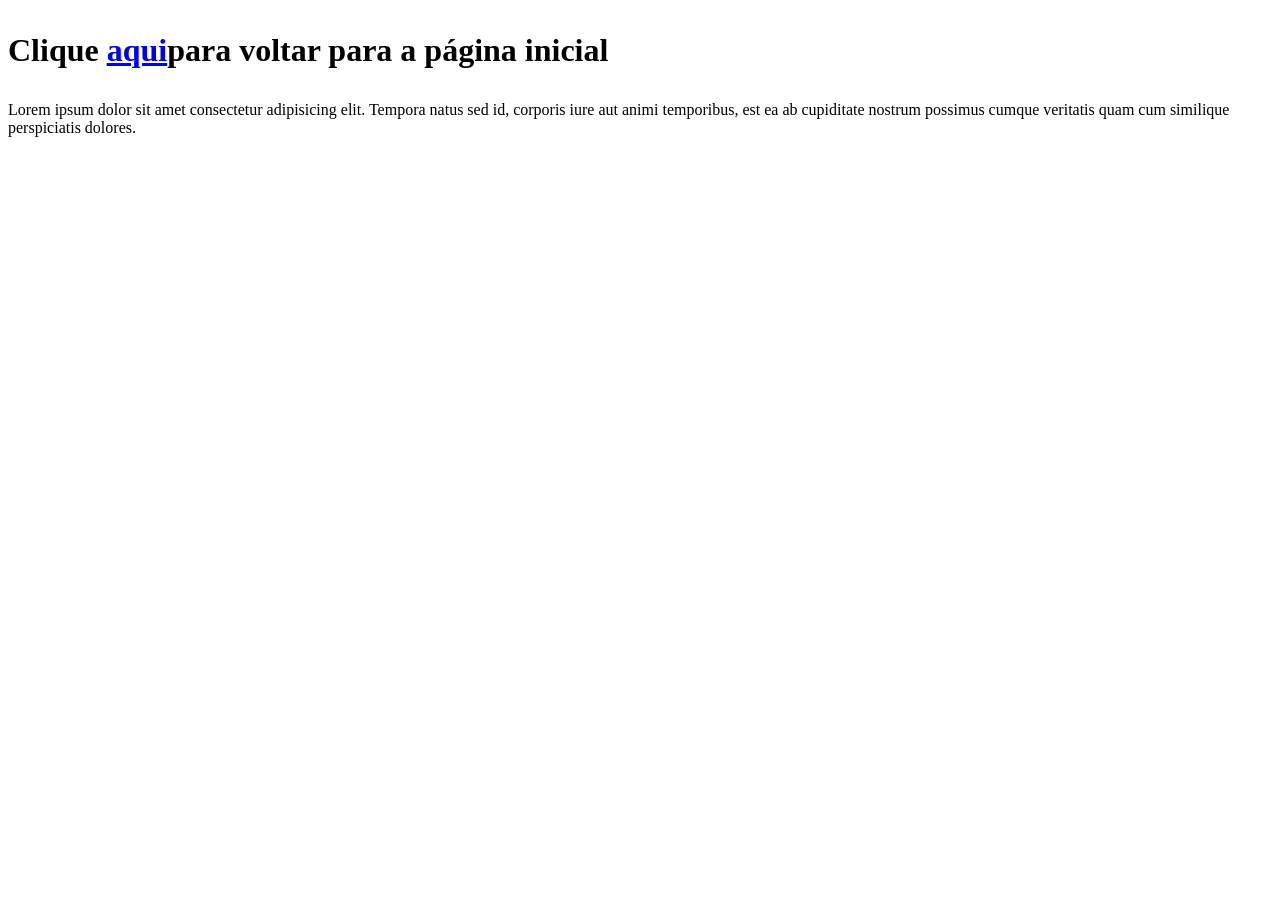
==== contato.html @ 4662ad01 "adicionei contato.html" ====
<!DOCTYPE html>
<html lang="en">
<head>
    <meta charset="UTF-8">
    <meta name="viewport" content="width=device-width, initial-scale=1.0">
    <title>Document</title>
</head>
<body>
    <main>
        <h1>
            <p>Clique <a href="index.html">aqui</a>para voltar para a página inicial</p>
        </h1>
    </main>
    <section>
        Lorem ipsum dolor sit amet consectetur adipisicing elit. Tempora natus sed id, corporis iure aut animi temporibus, est ea ab cupiditate nostrum possimus cumque veritatis quam cum similique perspiciatis dolores.
    </section>
</body>
</html>
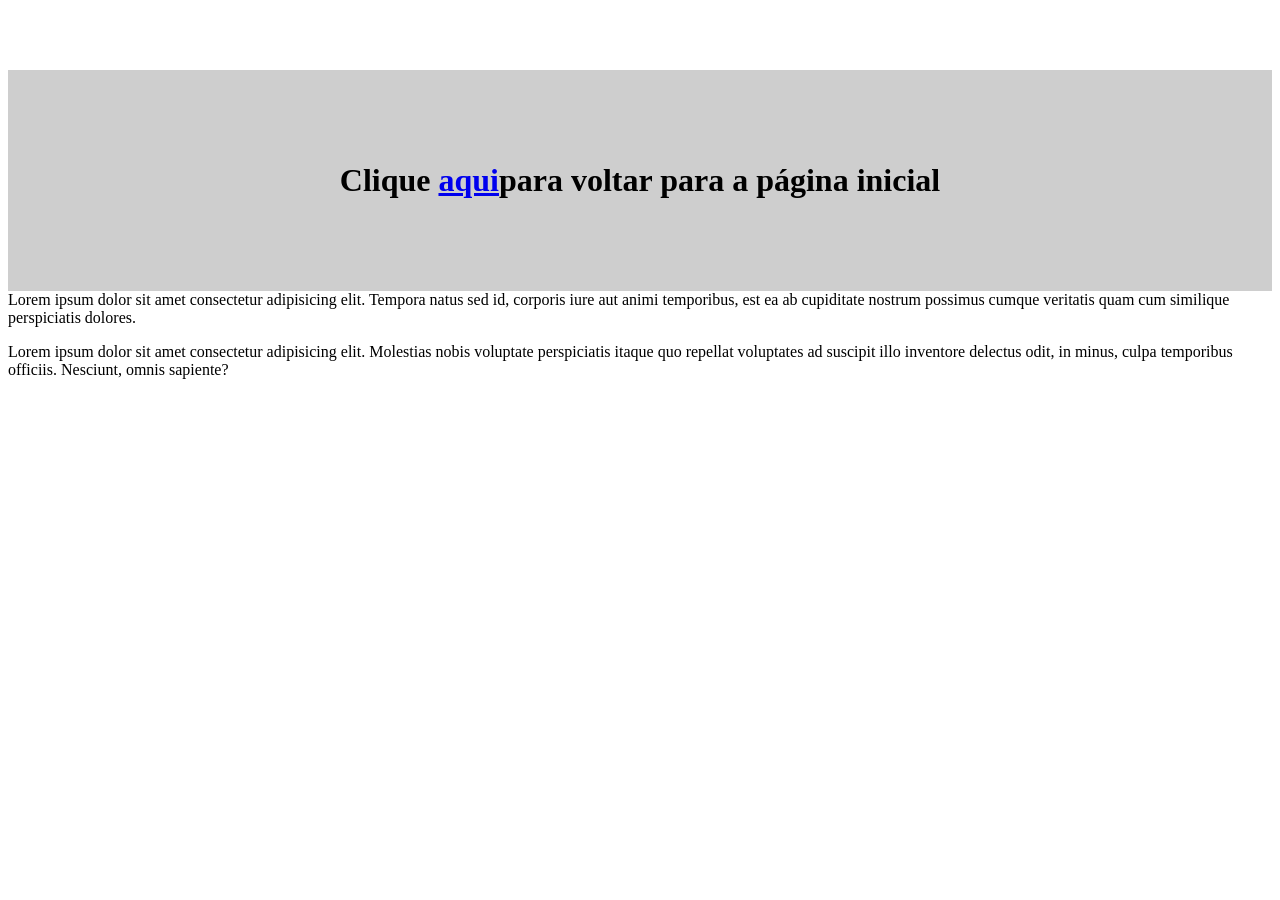
==== commit d0385e9d: "style e leren" ====
--- a/contato.html
+++ b/contato.html
@@ -3,6 +3,7 @@
 <head>
     <meta charset="UTF-8">
     <meta name="viewport" content="width=device-width, initial-scale=1.0">
+    <link rel="stylesheet" href="style.css">
     <title>Document</title>
 </head>
 <body>
@@ -14,5 +15,6 @@
     <section>
         Lorem ipsum dolor sit amet consectetur adipisicing elit. Tempora natus sed id, corporis iure aut animi temporibus, est ea ab cupiditate nostrum possimus cumque veritatis quam cum similique perspiciatis dolores.
     </section>
+    <p>Lorem ipsum dolor sit amet consectetur adipisicing elit. Molestias nobis voluptate perspiciatis itaque quo repellat voluptates ad suscipit illo inventore delectus odit, in minus, culpa temporibus officiis. Nesciunt, omnis sapiente?</p>
 </body>
 </html>
--- a/style.css
+++ b/style.css
@@ -0,0 +1,6 @@
+main{
+    text-align: center;
+    padding: 60px;
+    margin-top: 70px;
+    background-color: rgb(206, 206, 206);
+}
